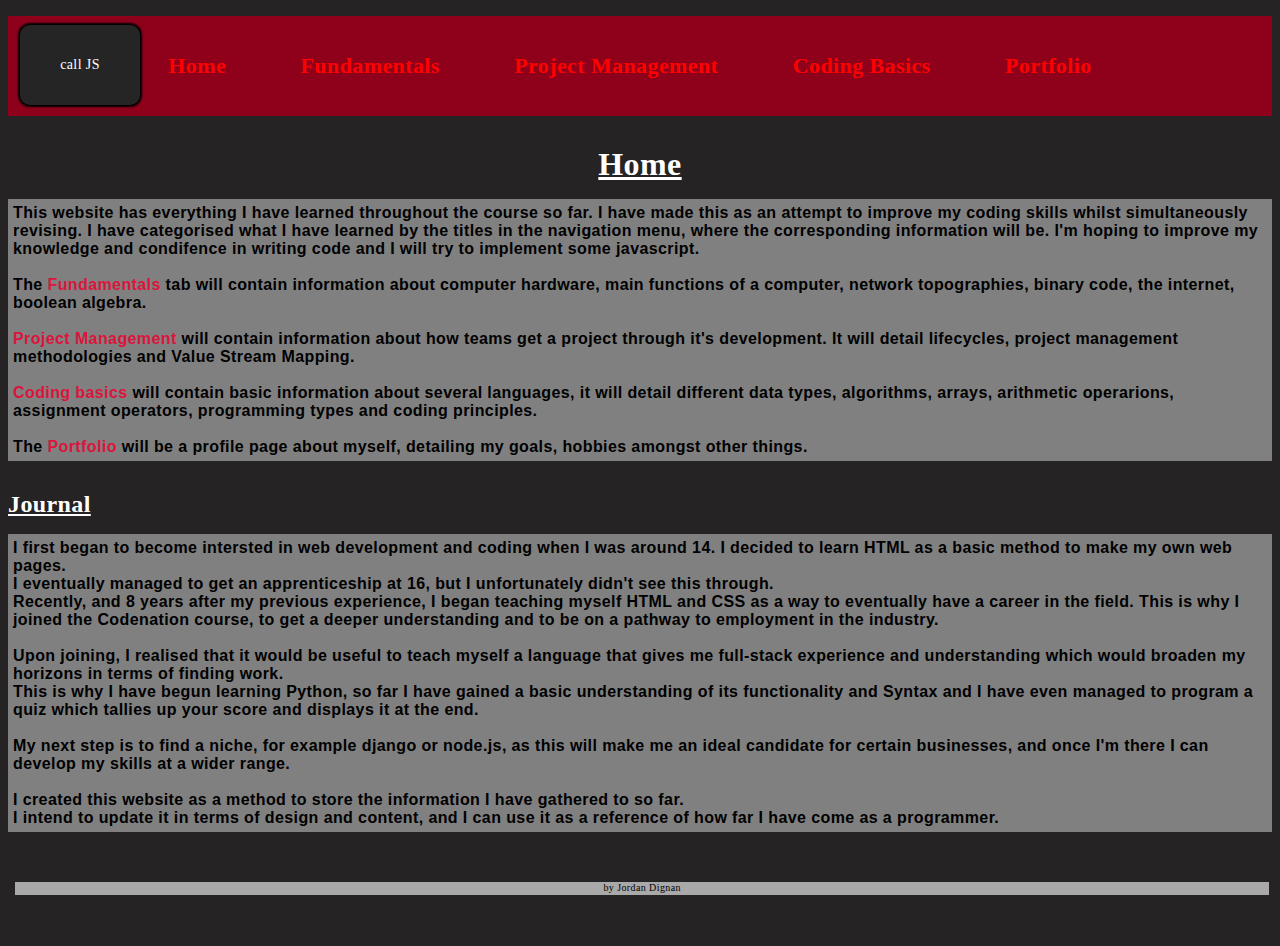
==== index.html @ 3061e55d "first commit as i only recently learned GitHub" ====
<!DOCTYPE html>

<html lang="en">


<head>
<meta charset="UTF-8">
<link rel="stylesheet" href="style.css">
<Title> Jordan's Page </Title>
</head>


<body>

<nav>   <!-- allows browser to identify that its a nav bar-->
    <ul class="navul">
        <li><a href="index.html">Home</a></li>
        <li><a href="fundamentals.html">Fundamentals</a></li> <!-- binary, network tops. and machine parts etc-->
        <li><a href="projectmgmt.html">Project Management</a></li>  <!--Lifecycles, mehtodology, VSM etc-->
        <li><a href="codingbasics.html">Coding Basics</a></li> <!-- coding principles (WET, KISS), code types, data types etc-->
        <li><a href="portfolio.html">Portfolio</a></li> 
    </ul>
</nav>




<h1 class="headers"> Home </h1>



<p class="introp">

   This website has everything I have learned throughout the course so far. I have made this as an attempt to improve my
   coding skills whilst simultaneously revising. I have categorised what I have learned by the titles
   in the navigation menu, where the corresponding information will be. I'm hoping to improve my knowledge
   and condifence in writing code and I will try to implement some javascript. 

   <br/><br/>
    
    The <a class="homea" href="fundamentals.html">Fundamentals</a> tab will contain information about computer hardware, main functions of a computer, 
    network topographies, binary code, the internet, boolean algebra.

    <br/><br/>

    <a class="homea" href="projectmgmt.html">Project Management</a> will contain information about how teams get a project through it's development. 
    It will detail lifecycles, project management methodologies and Value Stream Mapping.

    <br/><br/>

    <a class="homea" href="codingbasics.html">Coding basics</a> will contain basic information about several languages, it will detail different data types, algorithms,
    arrays, arithmetic operarions, assignment operators, programming types and coding principles.

    <br/><br/>

    The <a class="homea" href="portfolio.html">Portfolio</a> will be a profile page about myself, detailing my goals, 
    hobbies amongst other things.


</p>

<form>
   <input class= "jsbutton" type="button" value="call JS" onclick="test()">
</form>
    
<h2> Journal </h3>

<p class = "journalp"> 

    I first began to become intersted in web development and coding when I was
    around 14. I decided to learn HTML as a basic method to make my own web pages. <br/>

    I eventually managed to get an apprenticeship at 16, but I unfortunately didn't see this through. <br/>

    Recently, and 8 years after my previous experience, I began teaching myself HTML and CSS as a 
    way to eventually have a career in the field. This is why I joined the Codenation course, to get a 
    deeper understanding and to be on a pathway to employment in the industry. <br/> <br/>

    Upon joining, I realised that it would be useful to teach myself a language that gives me full-stack 
    experience and understanding which would broaden my horizons in terms of finding work. <br/>

    This is why I have begun learning Python, so far I have gained a basic understanding of its functionality and Syntax
    and I have even managed to program a quiz which tallies up your score and displays it at the end. <br/><br/>

    My next step is to find a niche, for example django or node.js, as this will make me an ideal candidate 
    for certain businesses, and once I'm there I can develop my skills at a wider range. <br/><br/>

    I created this website as a method to store the information I have gathered to so far. </br>

    I intend to update it in terms of design and content, and I can use it as a reference of how
    far I have come as a programmer.

</p>

<br/>
<br/>
<br/>
<br/>
<br/>

<div class="footer">by Jordan Dignan</div>


<script src="app.js"> </script>

</body>

</html>
---- style.css ----
* {
	letter-spacing: 0.4px;
	

}

body {background-color: #252324;
	
}

nav {
	width:100;
	height: 100px;
	background-color:#8F011B;
	

}

.navul {
	text-align:center;
	margin-left: 0;
	
}

.navul li {
	list-style: none;
	display: inline;
	line-height: 100px;
}

.navul li a {
	text-decoration: none;
	font-size: 22px;
	font-family: papyrus;
	font-weight: bold;
	color: red;
	margin-left: 0;
	margin-right: 60px;
	text-align: center;
	padding: 5px;
	

}

.navul li a:hover {
	color:brown;
	text-decoration:none;
	text-shadow: black;
	

}





.navul li a:active   {
		  font-weight: bold;
		  text-decoration: overline;
		  color: black;
		  
}

h1 { 
	color:white;
	text-align:center;
	font-family:papyrus;
	text-decoration:underline;
	margin-top:30px;
	margin-bottom:5px;


}

h2 { 
	color:white;
	text-align:left;
	font-family:papyrus;
	text-decoration:underline;
	margin-top:30px;
	margin-bottom:5px;


}

.homea  {
	font-weight:bold;
	text-decoration:none;
	color: crimson;
	
}

.homea:hover {	
	font-weight:bold;
	text-decoration: none;
	color: #fff;
	font-size: 18px;
	text-shadow: -1px 1px 5px black;
	



}

.homea:active {
	font-weight:bold;
	text-decoration: none;
	color: black;
	font-size: 18px;
	text-shadow: -1px 1px 5px #fff;




}



.introp {
	color:black;
	background-color: grey;
	text-align: left;
	padding: 5px;
	font-family: helvetica;
	font-weight: bold;
	font-size: 16px;
	
}





.componentsp {
	color:black;
	background-color: grey;
	text-align: left;
	padding: 5px;
	font-family: helvetica;
	font-weight: bold;
	font-size: 16px;
	


}

.briefp {
	color:black;
	background-color: grey;
	text-align: center;
	padding: 5px;
	font-family: helvetica;
	font-weight: bold;
	font-size: 12px;


}

.briefp2 {
	color:black;
	background-color: grey;
	text-align: left;
	padding: 5px;
	font-family: helvetica;
	font-weight: bold;
	font-size: 12px;


}

.datap {
	color:black;
	background-color: grey;
	text-align: left;
	padding: 5px;
	font-family: helvetica;
	font-weight: bold;
	font-size: 16px;


}



.storagetable {
	background-color: #dfd3c3;
	border-color:black;
	border-width: 1px;
	font-weight: bold;
	padding: 2px;


}

td {
	border: 1px solid black;
}

.internetp {
	color:black;
	background-color: grey;
	text-align: left;
	padding: 5px;
	font-family: helvetica;
	font-weight: bold;
	font-size: 16px;


}


.topologiesp {
	color:black;
	background-color: grey;
	text-align: left;
	padding: 5px;
	font-family: helvetica;
	font-weight: bold;
	font-size: 16px;

}


.binaryp {
	color:black;
	background-color: grey;
	text-align: left;
	padding: 5px;
	font-family: helvetica;
	font-weight: bold;
	font-size: 16px;



}


.booleanp {
	color:black;
	background-color: grey;
	text-align: left;
	padding: 5px;
	font-family: helvetica;
	font-weight: bold;
	font-size: 16px;



}

h3 { 
	color:white;
	text-align:left;
	font-family:papyrus;
	text-decoration:underline;
	margin-top:30px;
	margin-bottom:5px;



}

.bustop {
	width: 400px;
	height:300px;


}

.startop {
	width: 400px;
	height:300px;


}

.meshtop {
	width: 400px;
	height:300px;


}

.ringtop {
	width: 400px;
	height:300px;


}

.binaryimg {
	width: 800px;
	height:300px;


}

.gatesimg {
	width: 800px;
	height:500px;


}

.lifecyclesp {
	color:black;
	background-color: grey;
	text-align: left;
	padding: 5px;
	font-family: helvetica;
	font-weight: bold;
	font-size: 16px;



}


.methodologiesp {
	color:black;
	background-color: grey;
	text-align: left;
	padding: 5px;
	font-family: helvetica;
	font-weight: bold;
	font-size: 16px;


	
}

.typesp {
	color:black;
	background-color: grey;
	text-align: left;
	padding: 5px;
	font-family: helvetica;
	font-weight: bold;
	font-size: 16px;


	
}

.langp {
	color:black;
	background-color: grey;
	text-align: left;
	padding: 5px;
	font-family: helvetica;
	font-weight: bold;
	font-size: 16px;


	
}

.keytermsp {
	color:black;
	background-color: grey;
	text-align: left;
	padding: 5px;
	font-family: helvetica;
	font-weight: bold;
	font-size: 16px;


	
}

.jsbutton {
	height:80px;
	width: 120px;
	position: absolute;
    top:25px;
	left:20px;
	background-color:#262525;
    color: #fff;
    border:none;
    border-radius:10px;
	font-family: papyrus;
	font-size: 14px;
    box-shadow: 0px 0px 2px 2px rgb(0,0,0);
	transition: 0.5s;



}

.jsbutton:hover {
	height:80px;
	width: 120px;
	position: absolute;
    top:25px;
	left:20px;
	background-color:#262525;
    color: #fff;
    border:none;
    border-radius:20px;
	font-family: papyrus;
	font-size: 18px;
    box-shadow: 0px 0px 4px 4px rgb(0,0,0,0.8);
	



}

.jsbutton:active {
	height:80px;
	width: 120px;
	position: absolute;
    top:25px;
	left:20px;
	background-color:#fff;
    color: #262525;
    border:none;
    border-radius:20px;
	font-family: papyrus;
	font-size: 18px;
    box-shadow: 0px 0px 4px 4px rgb(0,0,0);
	transition: 0.3s;



}

.journalp {
	color:black;
	background-color: grey;
	text-align: left;
	padding: 5px;
	font-family: helvetica;
	font-weight: bold;
	font-size: 16px;




}

.aboutmep {
	color:black;
	background-color: grey;
	text-align: left;
	padding: 5px;
	font-family: helvetica;
	font-weight: bold;
	font-size: 16px;



}

.topthreep {
	color:black;
	background-color: grey;
	text-align: left;
	padding: 5px;
	font-family: helvetica;
	font-weight: bold;
	font-size: 16px;



}

.topthreediv {
	color:black;
	background-color: grey;
	text-align: left;
	padding: 5px;
	font-family: helvetica;
	font-weight: bold;
	font-size: 16px;




}

.hobbiesp {
	color:black;
	background-color: grey;
	text-align: left;
	padding: 5px;
	font-family: helvetica;
	font-weight: bold;
	font-size: 16px;




}


.developp {
	color:black;
	background-color: grey;
	text-align: left;
	padding: 5px;
	font-family: helvetica;
	font-weight: bold;
	font-size: 16px;


}

.skillsp {
	color:black;
	background-color: grey;
	text-align: left;
	padding: 5px;
	font-family: helvetica;
	font-weight: bold;
	font-size: 16px;



}
	

.placesp {
	color:black;
	background-color: grey;
	text-align: left;
	padding: 5px;
	font-family: helvetica;
	font-weight: bold;
	font-size: 16px;


}


.indiaimg {
	position:relative;
	margin-left:10%;
	border-radius: 50%;




}

.headers {
	animation-duration: 1s;
  	animation-name: slidein;
	

}

@keyframes slidein {
  from {
    margin-left: 100%;
    width: 100%;
  }

  to {
    margin-left: 0%;
    width: 100%;
  
  }

}

.japanimg {
	position:relative;
	margin-left:10%;
	width: 300px;
	height:200px;
	border-radius: 50%;




}

.irelandimg {
	position:relative;
	margin-left:10%;
	width: 300px;
	height:200px;
	border-radius: 50%;




}


.footer {
	position: fixed;  
	left: 15px;  
	bottom: 5px;  
	right: 5px;   
	width: 98%;  
	height:13px;
	background-color: darkgray;  
	color: black;  
	text-align: center; 
	font-size:10px; 
}  


.principlesp {
	color:black;
	background-color: grey;
	text-align: left;
	padding: 5px;
	font-family: helvetica;
	font-weight: bold;
	font-size: 16px;

}


.mylanguagesp {
	color:black;
	background-color: grey;
	text-align: left;
	padding: 5px;
	font-family: helvetica;
	font-weight: bold;
	font-size: 16px;


}

.flexbox {
	display:flex;
	justify-content:space-around;
	flex-flow:row-reverse wrap;
	
	




}

.flexbox h4 {
	color:white;
	font-family:'Segoe UI', Tahoma, Geneva, Verdana, sans-serif;
	font-weight:bold;
	font-size:20px;




}

.froglink {
	text-decoration:none;
	color:crimson;




}

.froglink:hover {
	text-decoration:none;
	font-style:italic;
	color:red;



	
}

.froglink:active {
	text-decoration:none;
	color:darkred;




	
}



.parent {
	height:50px;
	width: 100%;
	background-color: blue;
	


}


.child {
	height:50px;
	width: 50px;
	background-color: red;
	transition: transform 5s;

}

.parent:hover .child {
	transform:translateX(1285px);  /* this code moves the child 1285px X-axis when parent div is being hovered */
	background-color: pink;
	transition:5s;

}
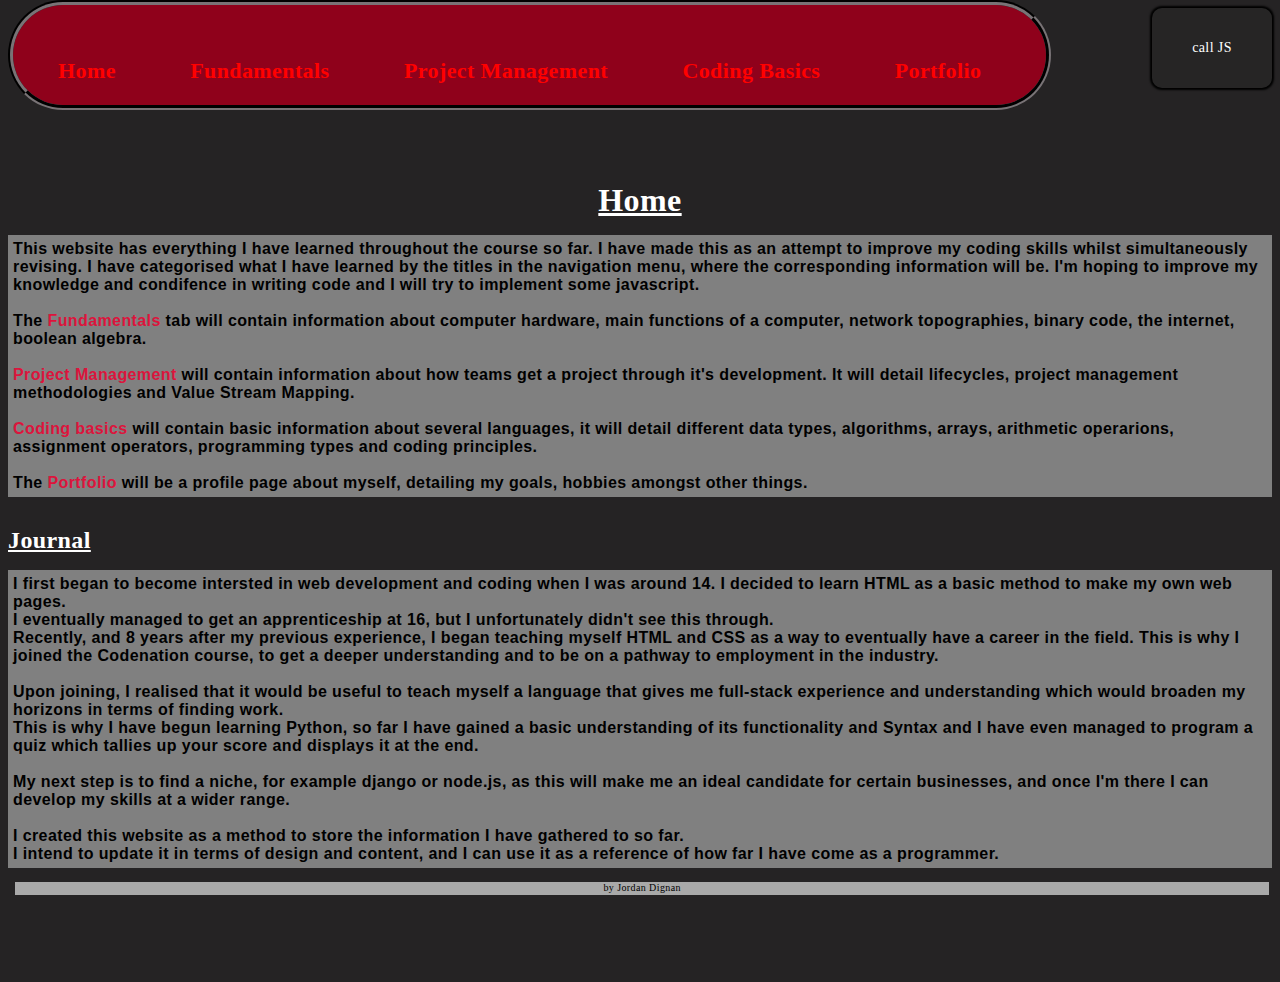
==== commit 439051b1: "javascript nav bar" ====
--- a/index.html
+++ b/index.html
@@ -12,7 +12,7 @@
 
 <body>
 
-<nav>   <!-- allows browser to identify that its a nav bar-->
+<nav id="navbar">   <!-- allows browser to identify that its a nav bar-->
     <ul class="navul">
         <li><a href="index.html">Home</a></li>
         <li><a href="fundamentals.html">Fundamentals</a></li> <!-- binary, network tops. and machine parts etc-->
@@ -22,8 +22,11 @@
     </ul>
 </nav>
 
+<form>
+    <input class= "jsbutton" type="button" value="call JS" onclick="test()">
+ </form>
 
-
+ <br/> <br/> <br/> <br/> <br/> <br/> <br/> <br/>
 
 <h1 class="headers"> Home </h1>
 
@@ -59,9 +62,6 @@
 
 </p>
 
-<form>
-   <input class= "jsbutton" type="button" value="call JS" onclick="test()">
-</form>
     
 <h2> Journal </h3>
 
--- a/style.css
+++ b/style.css
@@ -4,21 +4,29 @@
 
 }
 
+@import url('https://fonts.googleapis.com/css2?family=Roboto:wght@300;400&display=swap');
+
 body {background-color: #252324;
 	
 }
 
-nav {
+#navbar{
 	width:100;
 	height: 100px;
 	background-color:#8F011B;
-	
-
+	position: fixed;
+	top: 0;
+	transition: top 0.7s;
+	border-style:groove;
+	border-color:#252324;
+	border-width:5px;
+	border-radius:123px;
 }
 
 .navul {
 	text-align:center;
 	margin-left: 0;
+	 
 	
 }
 
@@ -41,6 +49,11 @@
 	
 
 }
+
+
+
+
+
 
 .navul li a:hover {
 	color:brown;
@@ -68,6 +81,7 @@
 	text-decoration:underline;
 	margin-top:30px;
 	margin-bottom:5px;
+	
 
 
 }
@@ -136,7 +150,7 @@
 	background-color: grey;
 	text-align: left;
 	padding: 5px;
-	font-family: helvetica;
+	font-family: roboto;
 	font-weight: bold;
 	font-size: 16px;
 	
@@ -145,8 +159,8 @@
 }
 
 .briefp {
-	color:black;
-	background-color: grey;
+	color:white;
+	background-color: black;
 	text-align: center;
 	padding: 5px;
 	font-family: helvetica;
@@ -173,7 +187,7 @@
 	background-color: grey;
 	text-align: left;
 	padding: 5px;
-	font-family: helvetica;
+	font-family: roboto;
 	font-weight: bold;
 	font-size: 16px;
 
@@ -188,6 +202,7 @@
 	border-width: 1px;
 	font-weight: bold;
 	padding: 2px;
+	
 
 
 }
@@ -201,7 +216,7 @@
 	background-color: grey;
 	text-align: left;
 	padding: 5px;
-	font-family: helvetica;
+	font-family: roboto;
 	font-weight: bold;
 	font-size: 16px;
 
@@ -214,7 +229,7 @@
 	background-color: grey;
 	text-align: left;
 	padding: 5px;
-	font-family: helvetica;
+	font-family: roboto;
 	font-weight: bold;
 	font-size: 16px;
 
@@ -226,7 +241,7 @@
 	background-color: grey;
 	text-align: left;
 	padding: 5px;
-	font-family: helvetica;
+	font-family: roboto;
 	font-weight: bold;
 	font-size: 16px;
 
@@ -240,7 +255,7 @@
 	background-color: grey;
 	text-align: left;
 	padding: 5px;
-	font-family: helvetica;
+	font-family: roboto;
 	font-weight: bold;
 	font-size: 16px;
 
@@ -307,7 +322,7 @@
 	background-color: grey;
 	text-align: left;
 	padding: 5px;
-	font-family: helvetica;
+	font-family: roboto;
 	font-weight: bold;
 	font-size: 16px;
 
@@ -321,7 +336,7 @@
 	background-color: grey;
 	text-align: left;
 	padding: 5px;
-	font-family: helvetica;
+	font-family: roboto;
 	font-weight: bold;
 	font-size: 16px;
 
@@ -330,11 +345,11 @@
 }
 
 .typesp {
-	color:black;
-	background-color: grey;
-	text-align: left;
-	padding: 5px;
-	font-family: helvetica;
+	color:#0e6b0e;
+	background-color: black;
+	text-align: left;
+	padding: 5px;
+	font-family: monospace;
 	font-weight: bold;
 	font-size: 16px;
 
@@ -343,11 +358,11 @@
 }
 
 .langp {
-	color:black;
-	background-color: grey;
-	text-align: left;
-	padding: 5px;
-	font-family: helvetica;
+	color:#0e6b0e;
+	background-color: black;
+	text-align: left;
+	padding: 5px;
+	font-family: monospace;
 	font-weight: bold;
 	font-size: 16px;
 
@@ -356,11 +371,11 @@
 }
 
 .keytermsp {
-	color:black;
-	background-color: grey;
-	text-align: left;
-	padding: 5px;
-	font-family: helvetica;
+	color:#0e6b0e;
+	background-color: black;
+	text-align: left;
+	padding: 5px;
+	font-family: monospace;
 	font-weight: bold;
 	font-size: 16px;
 
@@ -371,9 +386,8 @@
 .jsbutton {
 	height:80px;
 	width: 120px;
-	position: absolute;
-    top:25px;
-	left:20px;
+	float:right;
+	position:static;
 	background-color:#262525;
     color: #fff;
     border:none;
@@ -388,11 +402,6 @@
 }
 
 .jsbutton:hover {
-	height:80px;
-	width: 120px;
-	position: absolute;
-    top:25px;
-	left:20px;
 	background-color:#262525;
     color: #fff;
     border:none;
@@ -407,17 +416,10 @@
 }
 
 .jsbutton:active {
-	height:80px;
-	width: 120px;
-	position: absolute;
-    top:25px;
-	left:20px;
 	background-color:#fff;
     color: #262525;
     border:none;
     border-radius:20px;
-	font-family: papyrus;
-	font-size: 18px;
     box-shadow: 0px 0px 4px 4px rgb(0,0,0);
 	transition: 0.3s;
 
@@ -441,12 +443,13 @@
 
 .aboutmep {
 	color:black;
-	background-color: grey;
-	text-align: left;
-	padding: 5px;
-	font-family: helvetica;
-	font-weight: bold;
-	font-size: 16px;
+	background-color: #e1ad6d;
+	text-align: left;
+	padding: 5px;
+	font-family: helvetica;
+	font-weight: bold;
+	font-size: 16px;
+	font-style:italic;
 
 
 
@@ -454,12 +457,13 @@
 
 .topthreep {
 	color:black;
-	background-color: grey;
-	text-align: left;
-	padding: 5px;
-	font-family: helvetica;
-	font-weight: bold;
-	font-size: 16px;
+	background-color: #e1ad6d;
+	text-align: left;
+	padding: 5px;
+	font-family: helvetica;
+	font-weight: bold;
+	font-size: 16px;
+	font-style:italic;
 
 
 
@@ -467,13 +471,12 @@
 
 .topthreediv {
 	color:black;
-	background-color: grey;
-	text-align: left;
-	padding: 5px;
-	font-family: helvetica;
-	font-weight: bold;
-	font-size: 16px;
-
+	background-color: #e1ad6d;
+	text-align: left;
+	padding: 5px;
+	font-weight: bold;
+	font-size: 16px;
+	font-style:italic;
 
 
 
@@ -481,13 +484,13 @@
 
 .hobbiesp {
 	color:black;
-	background-color: grey;
-	text-align: left;
-	padding: 5px;
-	font-family: helvetica;
-	font-weight: bold;
-	font-size: 16px;
-
+	background-color: #e1ad6d;
+	text-align: left;
+	padding: 5px;
+	font-family: helvetica;
+	font-weight: bold;
+	font-size: 16px;
+	font-style:italic;
 
 
 
@@ -496,25 +499,25 @@
 
 .developp {
 	color:black;
-	background-color: grey;
-	text-align: left;
-	padding: 5px;
-	font-family: helvetica;
-	font-weight: bold;
-	font-size: 16px;
-
+	background-color: #e1ad6d;
+	text-align: left;
+	padding: 5px;
+	font-family: helvetica;
+	font-weight: bold;
+	font-size: 16px;
+	font-style:italic;
 
 }
 
 .skillsp {
 	color:black;
-	background-color: grey;
-	text-align: left;
-	padding: 5px;
-	font-family: helvetica;
-	font-weight: bold;
-	font-size: 16px;
-
+	background-color: #e1ad6d;
+	text-align: left;
+	padding: 5px;
+	font-family: helvetica;
+	font-weight: bold;
+	font-size: 16px;
+	font-style:italic;
 
 
 }
@@ -522,13 +525,13 @@
 
 .placesp {
 	color:black;
-	background-color: grey;
-	text-align: left;
-	padding: 5px;
-	font-family: helvetica;
-	font-weight: bold;
-	font-size: 16px;
-
+	background-color: #e1ad6d;
+	text-align: left;
+	padding: 5px;
+	font-family: helvetica;
+	font-weight: bold;
+	font-size: 16px;
+	font-style:italic;
 
 }
 
@@ -604,11 +607,11 @@
 
 
 .principlesp {
-	color:black;
-	background-color: grey;
-	text-align: left;
-	padding: 5px;
-	font-family: helvetica;
+	color:#0e6b0e;
+	background-color: black;
+	text-align: left;
+	padding: 5px;
+	font-family: monospace;
 	font-weight: bold;
 	font-size: 16px;
 
@@ -616,11 +619,11 @@
 
 
 .mylanguagesp {
-	color:black;
-	background-color: grey;
-	text-align: left;
-	padding: 5px;
-	font-family: helvetica;
+	color:#0e6b0e;
+	background-color: black;
+	text-align: left;
+	padding: 5px;
+	font-family: monospace;
 	font-weight: bold;
 	font-size: 16px;
 
@@ -704,4 +707,26 @@
 	background-color: pink;
 	transition:5s;
 
+}
+
+
+
+
+.agileimg {
+	display:flex;
+	align-items:center;
+	justify-content: center;
+	flex-direction: column;
+	
+
+
+}
+
+.agileimg img {
+	width:350px;
+	height:350px;
+	border: 5x solid black;
+	
+
+
 }